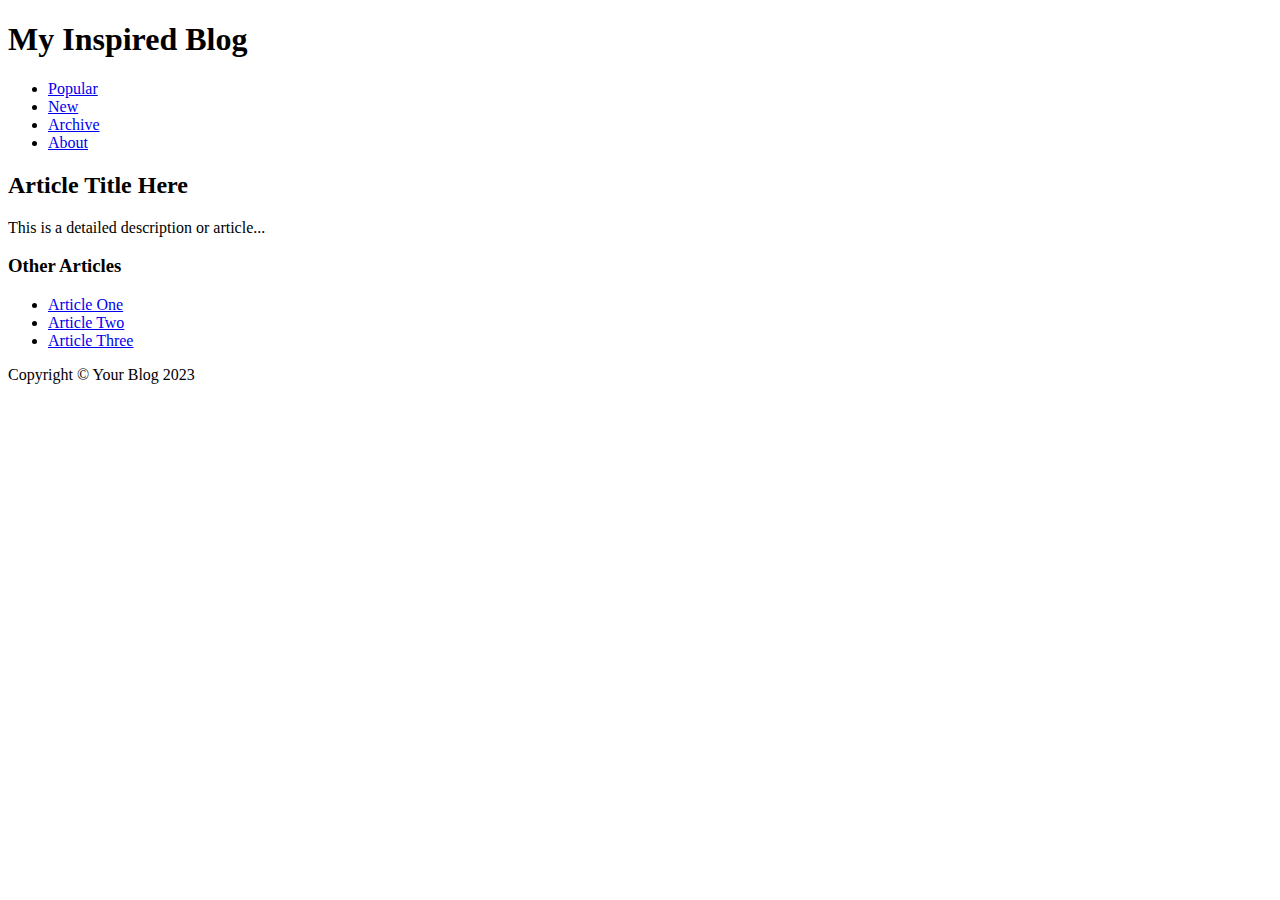
==== index.html @ 1d75f12f "Rename Blog.html to index.html" ====
<!DOCTYPE html>
<html lang="en">
<head>
    <meta charset="UTF-8">
    <meta name="viewport" content="width=device-width, initial-scale=1.0">
    <title>My Inspired Blog</title>
    <link rel="stylesheet" href="styles.css">
</head>
<body>
    <header>
        <h1>My Inspired Blog</h1>
        <nav>
            <ul>
                <li><a href="#">Popular</a></li>
                <li><a href="#">New</a></li>
                <li><a href="#">Archive</a></li>
                <li><a href="#">About</a></li>
            </ul>
        </nav>
    </header>
    <main>
        <article>
            <h2>Article Title Here</h2>
            <p>This is a detailed description or article...</p>
        </article>
        <aside>
            <h3>Other Articles</h3>
            <ul>
                <li><a href="#">Article One</a></li>
                <li><a href="#">Article Two</a></li>
                <li><a href="#">Article Three</a></li>
            </ul>
        </aside>
    </main>
    <footer>
        <p>Copyright © Your Blog 2023</p>
    </footer>
</body>
</html>
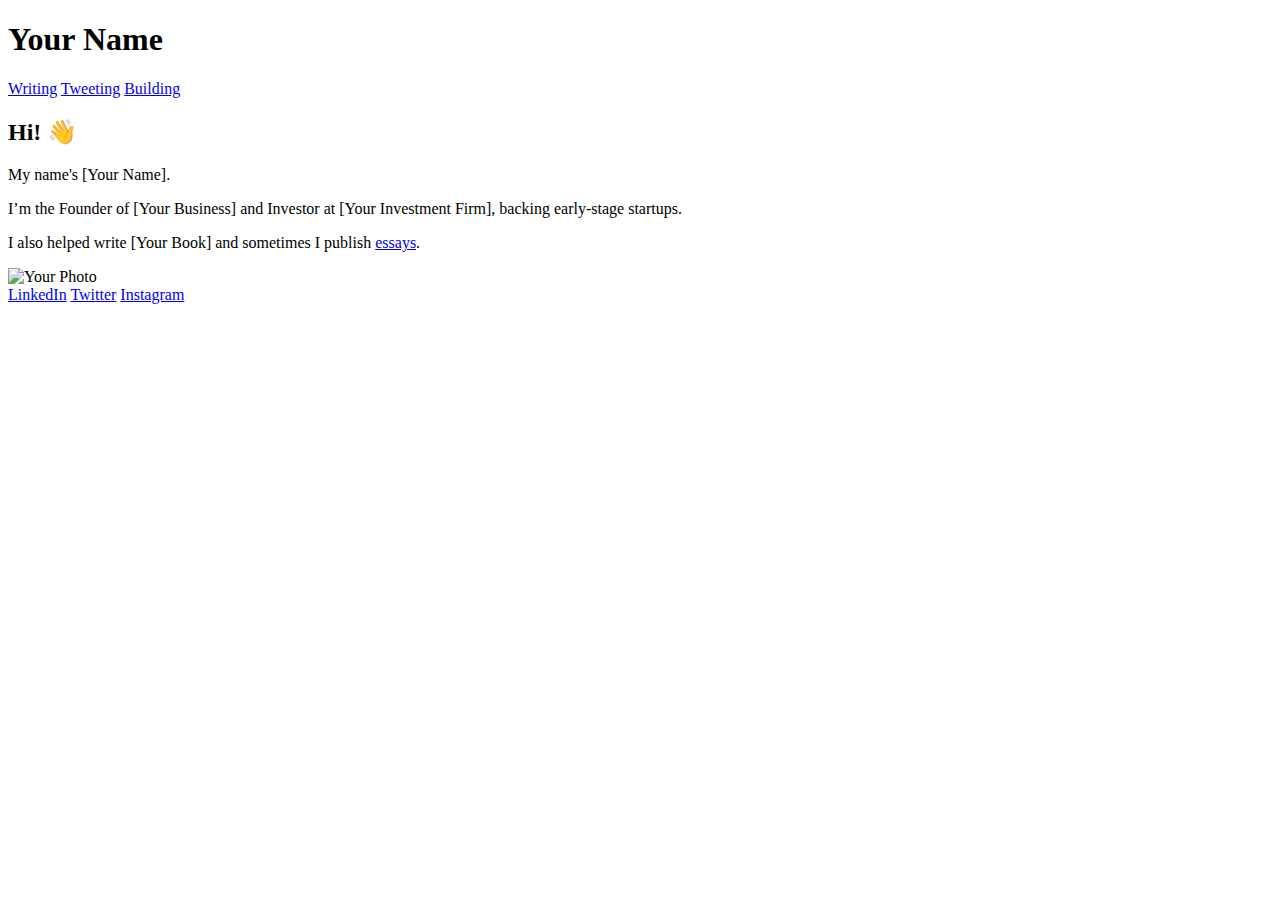
==== commit 8fe37434: "Update index.html" ====
--- a/index.html
+++ b/index.html
@@ -3,37 +3,34 @@
 <head>
     <meta charset="UTF-8">
     <meta name="viewport" content="width=device-width, initial-scale=1.0">
-    <title>My Inspired Blog</title>
+    <title>Your Blog Name</title>
     <link rel="stylesheet" href="styles.css">
 </head>
 <body>
     <header>
-        <h1>My Inspired Blog</h1>
+        <h1>Your Name</h1>
         <nav>
-            <ul>
-                <li><a href="#">Popular</a></li>
-                <li><a href="#">New</a></li>
-                <li><a href="#">Archive</a></li>
-                <li><a href="#">About</a></li>
-            </ul>
+            <a href="#">Writing</a>
+            <a href="#">Tweeting</a>
+            <a href="#">Building</a>
         </nav>
     </header>
     <main>
-        <article>
-            <h2>Article Title Here</h2>
-            <p>This is a detailed description or article...</p>
-        </article>
+        <section class="introduction">
+            <h2>Hi! 👋</h2>
+            <p>My name's [Your Name].</p>
+            <p>I’m the Founder of [Your Business] and Investor at [Your Investment Firm], backing early-stage startups.</p>
+            <p>I also helped write [Your Book] and sometimes I publish <a href="#">essays</a>.</p>
+        </section>
         <aside>
-            <h3>Other Articles</h3>
-            <ul>
-                <li><a href="#">Article One</a></li>
-                <li><a href="#">Article Two</a></li>
-                <li><a href="#">Article Three</a></li>
-            </ul>
+            <img src="your-photo.jpg" alt="Your Photo">
         </aside>
     </main>
     <footer>
-        <p>Copyright © Your Blog 2023</p>
+        <a href="https://www.linkedin.com">LinkedIn</a>
+        <a href="https://www.twitter.com">Twitter</a>
+        <a href="https://www.instagram.com">Instagram</a>
     </footer>
 </body>
 </html>
+
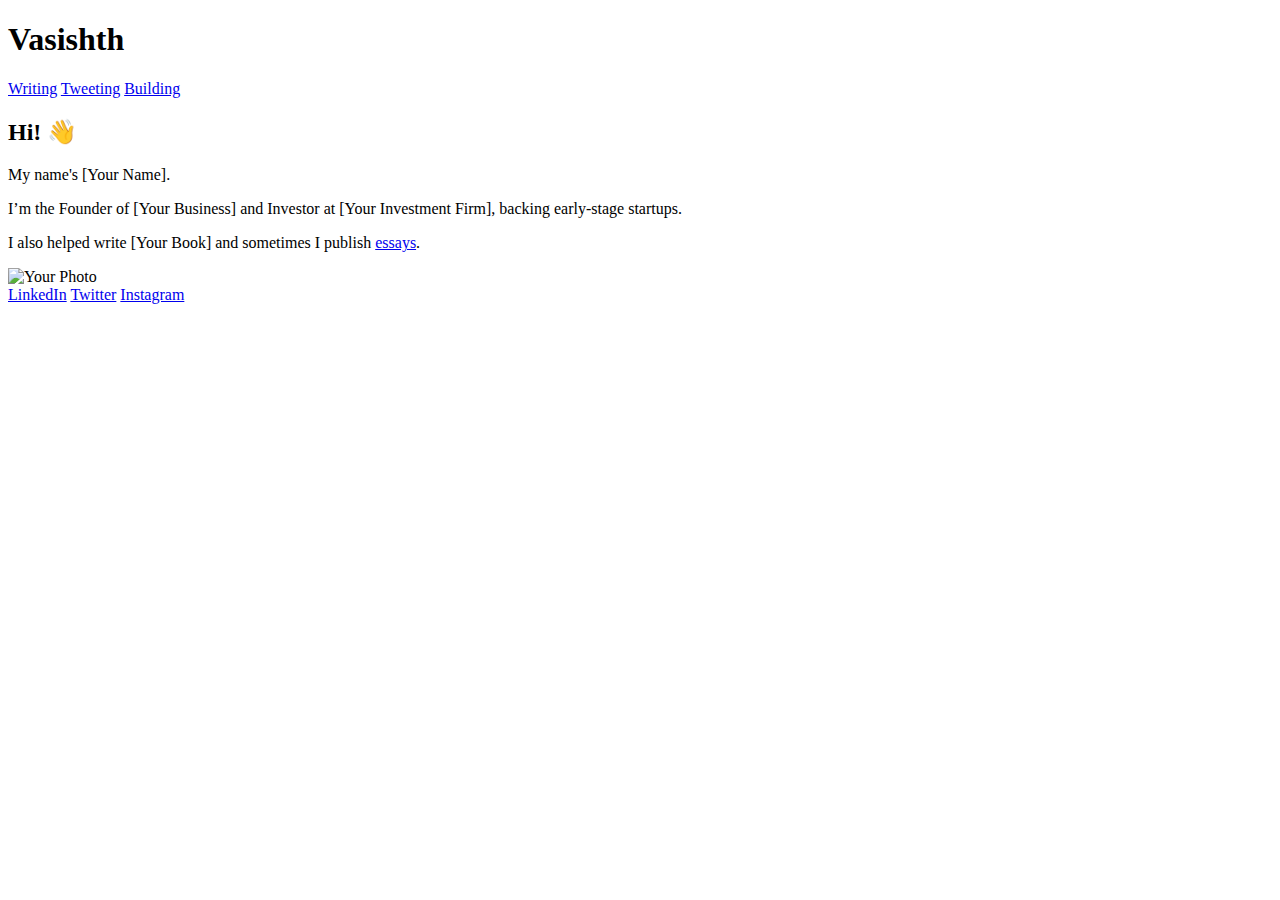
==== commit 2841bb21: "Update index.html" ====
--- a/index.html
+++ b/index.html
@@ -3,12 +3,12 @@
 <head>
     <meta charset="UTF-8">
     <meta name="viewport" content="width=device-width, initial-scale=1.0">
-    <title>Your Blog Name</title>
+    <title>The Frontier</title>
     <link rel="stylesheet" href="styles.css">
 </head>
 <body>
     <header>
-        <h1>Your Name</h1>
+        <h1>Vasishth</h1>
         <nav>
             <a href="#">Writing</a>
             <a href="#">Tweeting</a>
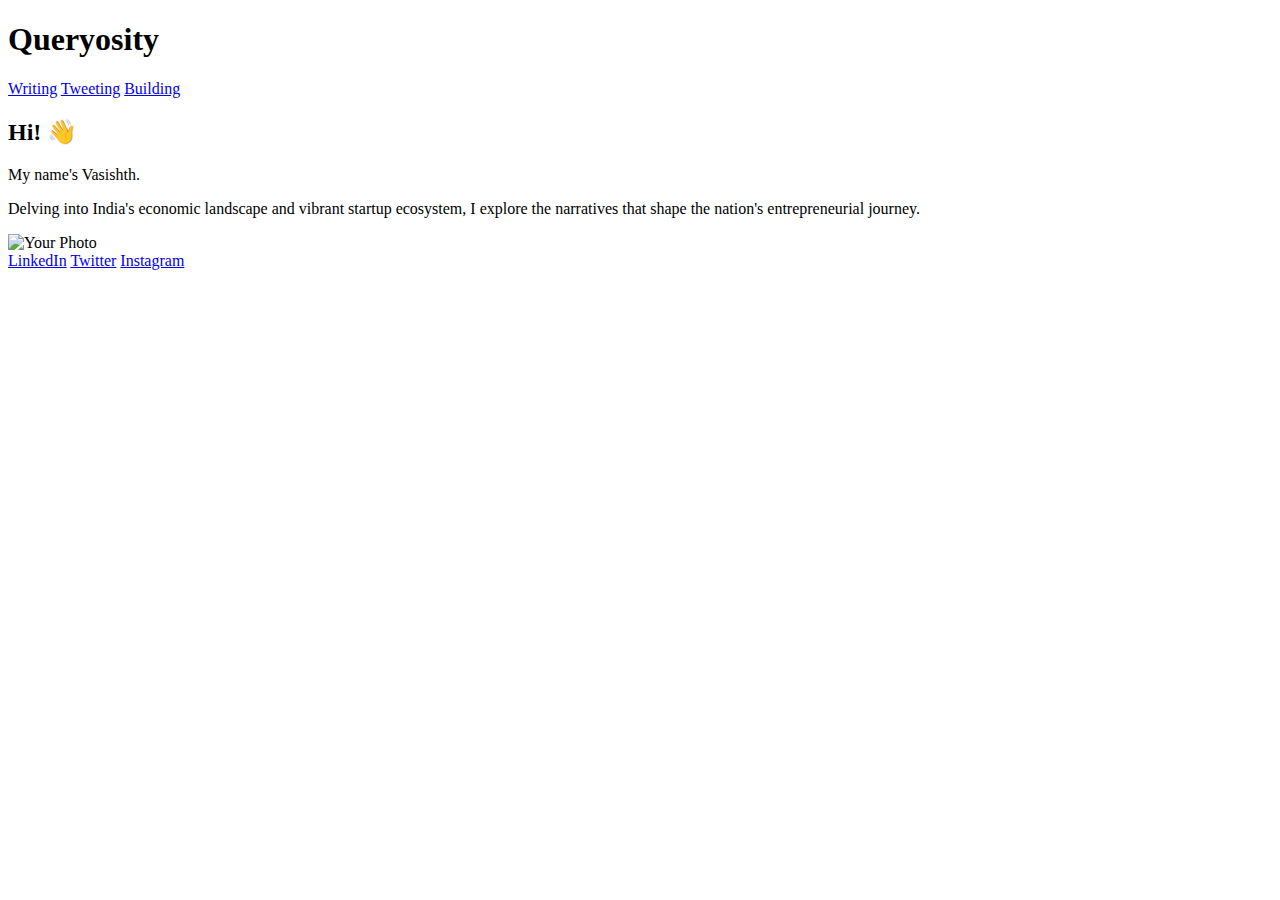
==== commit 689856b2: "Update index.html" ====
--- a/index.html
+++ b/index.html
@@ -3,12 +3,12 @@
 <head>
     <meta charset="UTF-8">
     <meta name="viewport" content="width=device-width, initial-scale=1.0">
-    <title>The Frontier</title>
+    <title>vasishth</title>
     <link rel="stylesheet" href="styles.css">
 </head>
 <body>
     <header>
-        <h1>Vasishth</h1>
+        <h1>Queryosity</h1>
         <nav>
             <a href="#">Writing</a>
             <a href="#">Tweeting</a>
@@ -18,18 +18,17 @@
     <main>
         <section class="introduction">
             <h2>Hi! 👋</h2>
-            <p>My name's [Your Name].</p>
-            <p>I’m the Founder of [Your Business] and Investor at [Your Investment Firm], backing early-stage startups.</p>
-            <p>I also helped write [Your Book] and sometimes I publish <a href="#">essays</a>.</p>
+            <p>My name's Vasishth.</p>
+            <p>Delving into India's economic landscape and vibrant startup ecosystem, I explore the narratives that shape the nation's entrepreneurial journey.</p>
         </section>
         <aside>
             <img src="your-photo.jpg" alt="Your Photo">
         </aside>
     </main>
     <footer>
-        <a href="https://www.linkedin.com">LinkedIn</a>
-        <a href="https://www.twitter.com">Twitter</a>
-        <a href="https://www.instagram.com">Instagram</a>
+        <a href="https://www.linkedin.com/in/vasishth-g-3a117b240/">LinkedIn</a>
+        <a href="https://twitter.com/Vasishth1729">Twitter</a>
+        <a href="https://www.instagram.com/vasishth.g/">Instagram</a>
     </footer>
 </body>
 </html>
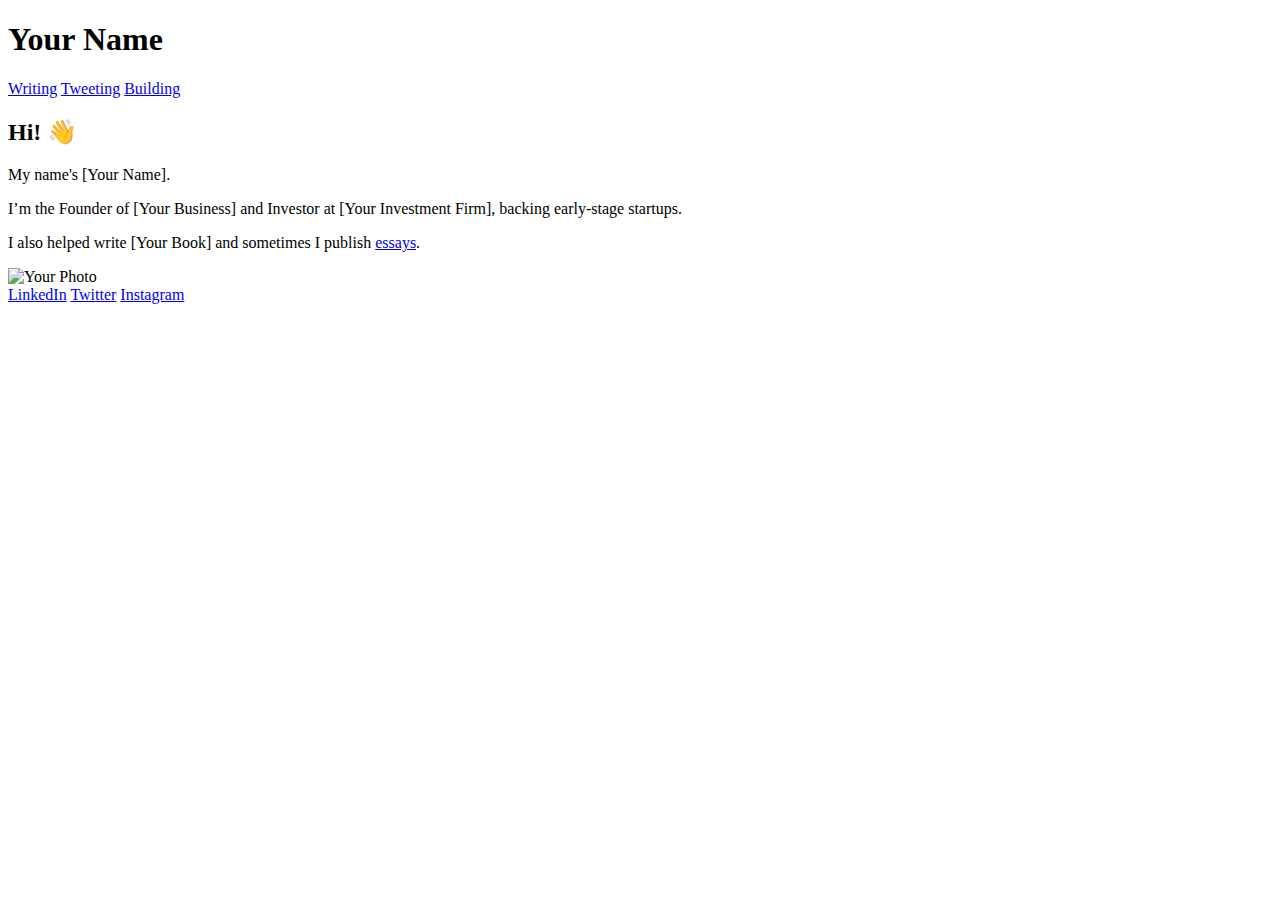
==== commit bb524006: "Update index.html" ====
--- a/index.html
+++ b/index.html
@@ -3,33 +3,35 @@
 <head>
     <meta charset="UTF-8">
     <meta name="viewport" content="width=device-width, initial-scale=1.0">
-    <title>vasishth</title>
+    <title>Your Blog Name</title>
     <link rel="stylesheet" href="styles.css">
 </head>
 <body>
-    <header>
-        <h1>Queryosity</h1>
-        <nav>
-            <a href="#">Writing</a>
-            <a href="#">Tweeting</a>
-            <a href="#">Building</a>
-        </nav>
-    </header>
-    <main>
-        <section class="introduction">
-            <h2>Hi! 👋</h2>
-            <p>My name's Vasishth.</p>
-            <p>Delving into India's economic landscape and vibrant startup ecosystem, I explore the narratives that shape the nation's entrepreneurial journey.</p>
-        </section>
-        <aside>
-            <img src="your-photo.jpg" alt="Your Photo">
-        </aside>
-    </main>
-    <footer>
-        <a href="https://www.linkedin.com/in/vasishth-g-3a117b240/">LinkedIn</a>
-        <a href="https://twitter.com/Vasishth1729">Twitter</a>
-        <a href="https://www.instagram.com/vasishth.g/">Instagram</a>
-    </footer>
+    <div class="container">
+        <header>
+            <h1>Your Name</h1>
+            <nav>
+                <a href="#">Writing</a>
+                <a href="#">Tweeting</a>
+                <a href="#">Building</a>
+            </nav>
+        </header>
+        <main>
+            <section class="introduction">
+                <h2>Hi! 👋</h2>
+                <p>My name's [Your Name].</p>
+                <p>I’m the Founder of [Your Business] and Investor at [Your Investment Firm], backing early-stage startups.</p>
+                <p>I also helped write [Your Book] and sometimes I publish <a href="#">essays</a>.</p>
+            </section>
+            <aside>
+                <img src="your-photo.jpg" alt="Your Photo">
+            </aside>
+        </main>
+        <footer>
+            <a href="https://www.linkedin.com">LinkedIn</a>
+            <a href="https://www.twitter.com">Twitter</a>
+            <a href="https://www.instagram.com">Instagram</a>
+        </footer>
+    </div>
 </body>
 </html>
-
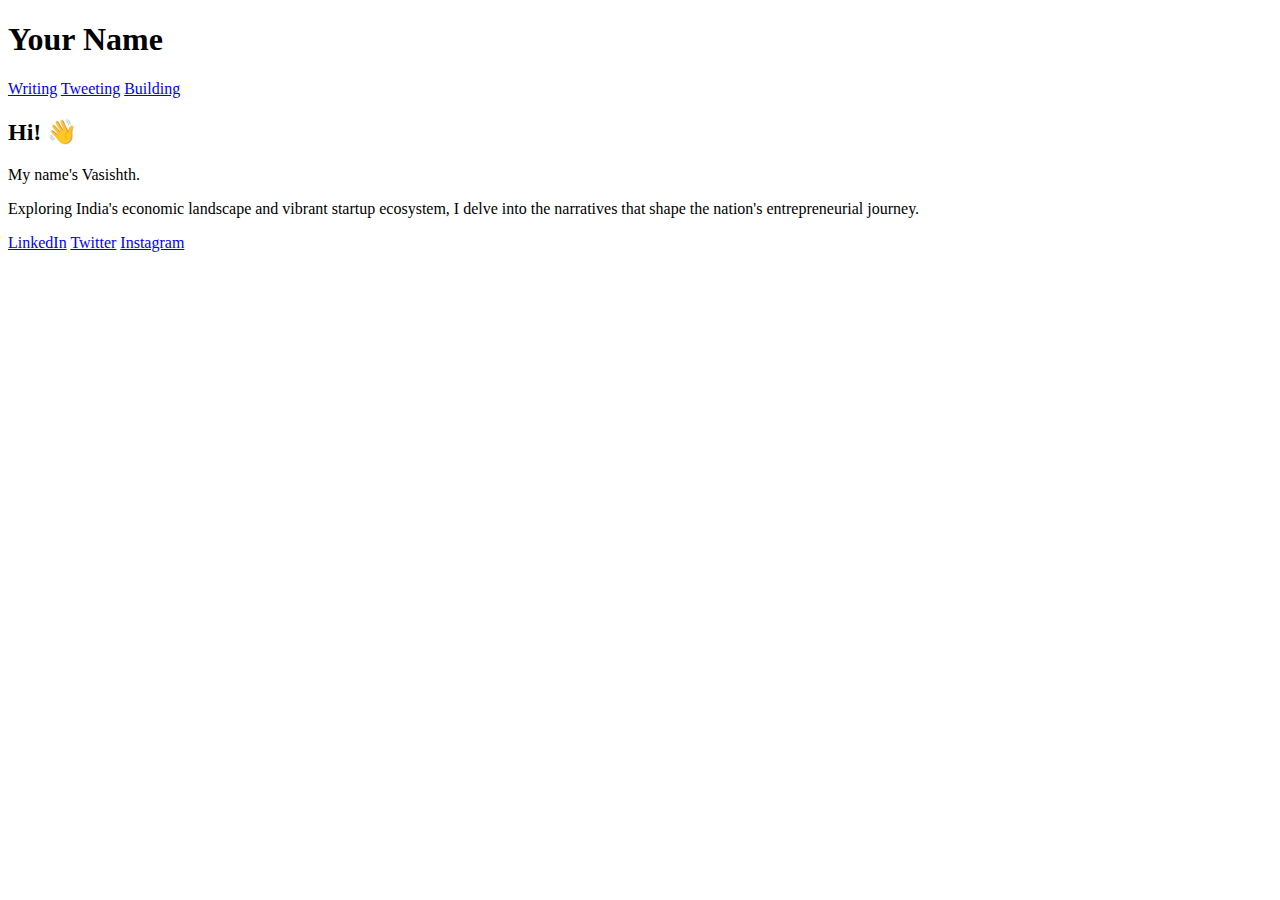
==== commit 115a15f1: "Update index.html" ====
--- a/index.html
+++ b/index.html
@@ -3,7 +3,7 @@
 <head>
     <meta charset="UTF-8">
     <meta name="viewport" content="width=device-width, initial-scale=1.0">
-    <title>Your Blog Name</title>
+    <title>vasishth</title>
     <link rel="stylesheet" href="styles.css">
 </head>
 <body>
@@ -19,18 +19,14 @@
         <main>
             <section class="introduction">
                 <h2>Hi! 👋</h2>
-                <p>My name's [Your Name].</p>
-                <p>I’m the Founder of [Your Business] and Investor at [Your Investment Firm], backing early-stage startups.</p>
-                <p>I also helped write [Your Book] and sometimes I publish <a href="#">essays</a>.</p>
+                <p>My name's Vasishth.</p>
+                <p>Exploring India's economic landscape and vibrant startup ecosystem, I delve into the narratives that shape the nation's entrepreneurial journey.</p>
             </section>
-            <aside>
-                <img src="your-photo.jpg" alt="Your Photo">
-            </aside>
         </main>
         <footer>
-            <a href="https://www.linkedin.com">LinkedIn</a>
-            <a href="https://www.twitter.com">Twitter</a>
-            <a href="https://www.instagram.com">Instagram</a>
+            <a href="https://www.linkedin.com/in/vasishth-g-3a117b240/">LinkedIn</a>
+            <a href="https://twitter.com/Vasishth1729">Twitter</a>
+            <a href="https://www.instagram.com/vasishth.g/">Instagram</a>
         </footer>
     </div>
 </body>
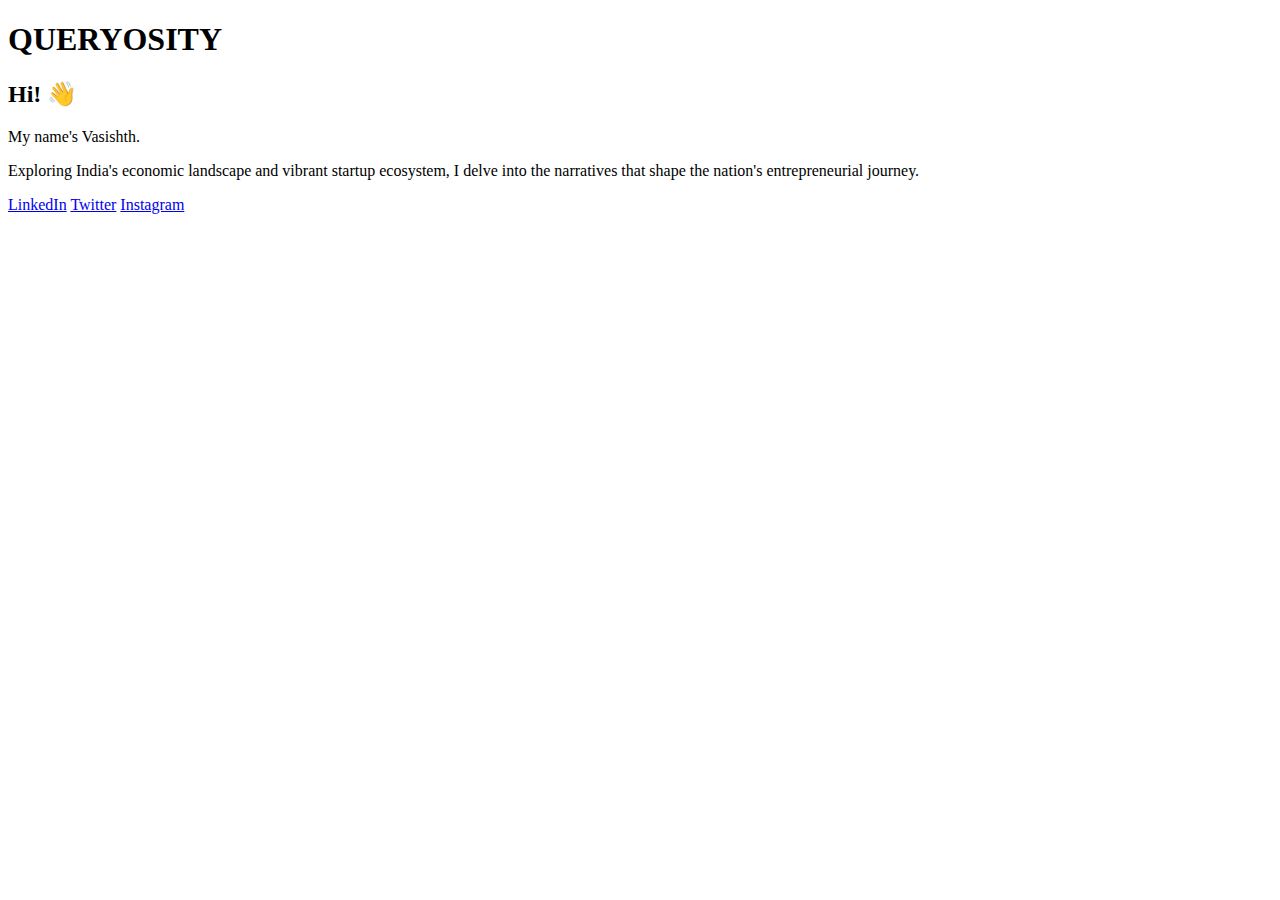
==== commit a000e4da: "Update index.html" ====
--- a/index.html
+++ b/index.html
@@ -9,12 +9,7 @@
 <body>
     <div class="container">
         <header>
-            <h1>Your Name</h1>
-            <nav>
-                <a href="#">Writing</a>
-                <a href="#">Tweeting</a>
-                <a href="#">Building</a>
-            </nav>
+            <h1>QUERYOSITY</h1>
         </header>
         <main>
             <section class="introduction">
